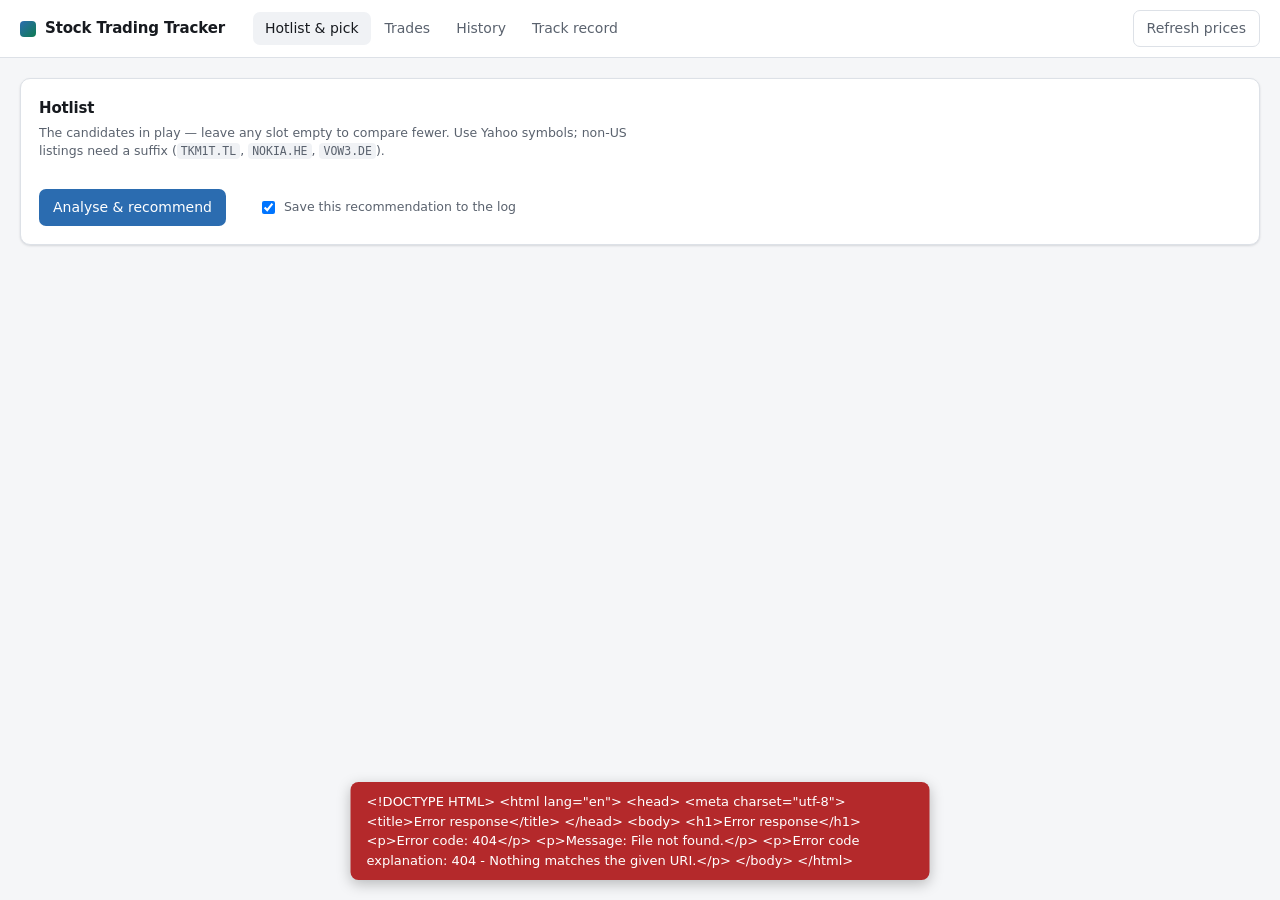
==== static/index.html @ bff1ef3d "Stock trading tracker: hotlist, scoring, grading, positions A local FastAPI app that scores up to 8 " ====
<!doctype html>
<html lang="en">
<head>
<meta charset="utf-8">
<meta name="viewport" content="width=device-width, initial-scale=1">
<title>Stock Trading Tracker</title>
<link rel="stylesheet" href="/static/style.css">
</head>
<body>

<header class="topbar">
  <div class="brand">
    <span class="mark"></span>
    <h1>Stock Trading Tracker</h1>
  </div>
  <nav class="tabs" id="tabs">
    <button data-tab="pick" class="active">Hotlist &amp; pick</button>
    <button data-tab="trades">Trades</button>
    <button data-tab="history">History</button>
    <button data-tab="record">Track record</button>
  </nav>
  <button id="refresh" class="ghost"
          title="Re-fetch prices from Yahoo now instead of waiting for the 10-minute cache to expire. Only prices - your trades are not affected.">Refresh prices</button>
</header>

<div id="toast" class="toast" hidden></div>

<!-- ===================================================== hotlist &amp; pick -->
<main id="tab-pick" class="tab active">

  <section class="panel">
    <div class="panel-head">
      <h2>Hotlist</h2>
      <p class="sub">The candidates in play &mdash; leave any slot empty to
         compare fewer. Use Yahoo symbols; non-US listings need a suffix
         (<code>TKM1T.TL</code>, <code>NOKIA.HE</code>, <code>VOW3.DE</code>).</p>
    </div>
    <div id="hotlist" class="slots"></div>
    <div class="actions">
      <button id="run" class="primary">Analyse &amp; recommend</button>
      <span id="hotlist-state" class="pending"></span>
      <label class="check"><input type="checkbox" id="save-rec" checked>
        Save this recommendation to the log</label>
    </div>
  </section>

  <section id="result" hidden></section>
</main>

<!-- ================================================================ trades -->
<main id="tab-trades" class="tab">
  <section class="panel">
    <div class="panel-head"><h2>Open positions</h2>
      <p class="sub">Profit and loss is marked to the <strong>latest traded
        price</strong>, including pre- and post-market &mdash; the tag next to it
        says which. Scores, saved recommendations and grading deliberately stay
        on <strong>completed daily closes</strong>, so a recommendation is
        reproducible and every candidate is compared like for like.</p></div>
    <div id="open-trades"></div>
  </section>
  <section class="panel">
    <div class="panel-head"><h2>Closed positions</h2></div>
    <div id="closed-trades"></div>
  </section>
</main>

<!-- =============================================================== history -->
<main id="tab-history" class="tab">
  <section class="panel">
    <div class="panel-head"><h2>Recommendation log</h2>
      <p class="sub">Every call, with the full indicator snapshot behind it.
        &ldquo;Since&rdquo; shows how the candidates have moved from the day scored to today.</p></div>
    <div id="history"></div>
  </section>
</main>

<!-- ========================================================== track record -->
<main id="tab-record" class="tab">
  <section class="panel">
    <div class="panel-head"><h2>Track record</h2>
      <p class="sub">Built only from closed, graded trades.</p></div>
    <div id="scoreboard"></div>
  </section>
</main>

<dialog id="buy-dialog">
  <h2 id="buy-title">Log a buy</h2>
  <p class="sub" id="buy-sub"></p>

  <div class="lot-grid" id="lot-grid">
    <div class="lot-head">
      <span>Date</span><span class="num">Shares</span><span class="num">Price</span>
      <span class="num">Fee</span><span></span>
    </div>
    <div id="lot-rows"></div>
  </div>
  <button type="button" id="add-lot" class="tiny">+ Add another package</button>

  <div id="buy-total" class="buy-total"></div>

  <label class="field" style="margin-top:12px"><span>Note (optional)</span>
    <input type="text" id="buy-note" placeholder="e.g. broke out of the base"></label>

  <div class="dialog-actions">
    <button type="button" id="buy-cancel">Cancel</button>
    <button type="button" id="buy-ok" class="primary">Log buy</button>
  </div>
</dialog>

<script src="/static/app.js"></script>
</body>
</html>
---- static/style.css ----
/* Stock Trading Tracker -- one stylesheet, no framework.
   Palette is defined once on :root and redefined for dark; nothing below the
   token block hard-codes a colour. */

:root {
  color-scheme: light dark;

  --bg:        #f5f6f8;
  --surface:   #ffffff;
  --surface-2: #f0f2f5;
  --line:      #dde1e7;
  --line-soft: #e008;

  --ink:       #171a1f;
  --ink-2:     #5a626e;
  --ink-3:     #878f9b;

  --accent:    #2b6cb0;
  --accent-ink:#ffffff;

  --up:        #0f7b52;
  --up-bg:     #e3f4ec;
  --down:      #b4292b;
  --down-bg:   #fbe9e9;
  --flat:      #6b7280;

  --warn:      #a35b00;
  --warn-bg:   #fdf1e0;

  /* Categorical series slots for the comparison chart. Validated with the
     dataviz palette validator against this app's own surfaces (#ffffff light,
     #1c1f25 dark): lightness band, chroma floor, CVD separation and
     normal-vision separation all pass in both modes. Assign in fixed order and
     never cycle -- the hotlist caps at 7, which is exactly the slots here.
     In light mode aqua, yellow and magenta fall below 3:1 on white, so the
     chart ships a table view underneath; that is the required relief, not a
     nicety. */
  --series-1: #2a78d6;   /* blue    */
  --series-2: #eb6834;   /* orange  */
  --series-3: #1baf7a;   /* aqua    */
  --series-4: #eda100;   /* yellow  */
  --series-5: #e87ba4;   /* magenta */
  --series-6: #008300;   /* green   */
  --series-7: #4a3aa7;   /* violet  */
  --series-8: #e34948;   /* red     */

  --grid: #e1e0d9;
  --axis: #c3c2b7;

  --radius: 10px;
  --shadow: 0 1px 2px rgba(16,24,40,.06), 0 1px 3px rgba(16,24,40,.08);
  --mono: ui-monospace, "Cascadia Mono", "SF Mono", Menlo, Consolas, monospace;
}

@media (prefers-color-scheme: dark) {
  :root {
    --bg:        #14161a;
    --surface:   #1c1f25;
    --surface-2: #23272e;
    --line:      #2f343c;

    --ink:       #e8eaee;
    --ink-2:     #a7aeb9;
    --ink-3:     #767d88;

    --accent:    #6aa6e8;
    --accent-ink:#0d1117;

    --up:        #4bbf8a;
    --up-bg:     #16301f;
    --down:      #f0706f;
    --down-bg:   #351a1c;
    --flat:      #8b93a0;

    --warn:      #e0a458;
    --warn-bg:   #33260f;

    --shadow: 0 1px 2px rgba(0,0,0,.4);

    /* The same eight hues re-stepped for the dark surface, not an automatic
       flip. Validated as a set against #1c1f25 -- all seven clear 3:1 there,
       so dark mode needs no contrast relief. */
    --series-1: #3987e5;
    --series-2: #d95926;
    --series-3: #199e70;
    --series-4: #c98500;
    --series-5: #d55181;
    --series-6: #008300;
    --series-7: #9085e9;
    --series-8: #e66767;

    --grid: #2c2c2a;
    --axis: #383835;
  }
}

* { box-sizing: border-box; }

body {
  margin: 0;
  background: var(--bg);
  color: var(--ink);
  font: 14px/1.5 system-ui, -apple-system, "Segoe UI", Roboto, sans-serif;
  -webkit-font-smoothing: antialiased;
}

h1, h2, h3, h4 { margin: 0; font-weight: 600; letter-spacing: -.01em; }
h1 { font-size: 15px; }
h2 { font-size: 15px; }
h3 { font-size: 13px; }
code { font-family: var(--mono); font-size: .92em; background: var(--surface-2);
       padding: 1px 4px; border-radius: 4px; }

/* ------------------------------------------------------------- top bar */

.topbar {
  position: sticky; top: 0; z-index: 20;
  display: flex; align-items: center; gap: 20px;
  padding: 10px 20px;
  background: var(--surface);
  border-bottom: 1px solid var(--line);
}
.brand { display: flex; align-items: center; gap: 9px; }
.mark {
  width: 16px; height: 16px; border-radius: 4px;
  background: linear-gradient(135deg, var(--accent), var(--up));
}
.tabs { display: flex; gap: 2px; margin-left: 8px; }
.tabs button {
  border: 0; background: none; color: var(--ink-2);
  padding: 6px 12px; border-radius: 7px; cursor: pointer;
  font: inherit; font-weight: 500;
}
.tabs button:hover { background: var(--surface-2); color: var(--ink); }
.tabs button.active { background: var(--surface-2); color: var(--ink); }
#refresh { margin-left: auto; }

/* -------------------------------------------------------------- layout */

.tab { display: none; padding: 20px; max-width: 1280px; margin: 0 auto; }
.tab.active { display: block; }

.panel {
  background: var(--surface);
  border: 1px solid var(--line);
  border-radius: var(--radius);
  box-shadow: var(--shadow);
  padding: 18px;
  margin-bottom: 18px;
}
.panel-head { margin-bottom: 14px; }
.sub { margin: 4px 0 0; color: var(--ink-2); font-size: 12.5px; max-width: 76ch; }

.actions { display: flex; align-items: center; gap: 16px; margin-top: 14px;
           flex-wrap: wrap; }
.check { display: flex; align-items: center; gap: 6px; color: var(--ink-2);
         font-size: 12.5px; cursor: pointer; }

/* ------------------------------------------------------------- controls */

button {
  font: inherit; cursor: pointer; border-radius: 7px;
  border: 1px solid var(--line); background: var(--surface);
  color: var(--ink); padding: 7px 13px; font-weight: 500;
}
button:hover:not(:disabled) { background: var(--surface-2); }
button:disabled { opacity: .5; cursor: default; }
button.primary { background: var(--accent); color: var(--accent-ink);
                 border-color: transparent; }
/* `button:hover:not(:disabled)` scores 0,2,1 and would otherwise beat
   `button.primary` at 0,1,1 -- repainting a primary button in the neutral
   surface colour while leaving its white text, i.e. invisible on hover. This
   rule scores 0,3,1 and restores the accent. */
button.primary:hover:not(:disabled) {
  background: var(--accent); color: var(--accent-ink); filter: brightness(1.08);
}
button.ghost { background: none; color: var(--ink-2); }
button.tiny { padding: 3px 8px; font-size: 12px; }
button.danger:hover:not(:disabled) { color: var(--down); border-color: var(--down); }

input[type=text], input[type=number], input[type=date] {
  font: inherit; color: var(--ink);
  background: var(--surface); border: 1px solid var(--line);
  border-radius: 7px; padding: 7px 9px; width: 100%;
}
input:focus-visible, button:focus-visible {
  outline: 2px solid var(--accent); outline-offset: 1px;
}
label.field { display: block; }
label.field > span { display: block; font-size: 11.5px; color: var(--ink-2);
                     margin-bottom: 3px; }

/* -------------------------------------------------------------- hotlist */

.slots { display: grid; grid-template-columns: repeat(auto-fit, minmax(186px, 1fr));
         gap: 10px; }
/* Seven slots auto-fit to six-plus-one on a wide screen, which reads as a
   mistake. Capping the row at four gives a deliberate 4 + 3. */
@media (min-width: 900px) { .slots { grid-template-columns: repeat(4, 1fr); } }
/* Eight slots fall into a clean 4 + 4. */
.slot { border: 1px solid var(--line); border-radius: var(--radius);
        padding: 12px; background: var(--surface-2); }
.slot .row { display: flex; gap: 6px; }
.slot .row input { text-transform: uppercase; font-family: var(--mono);
                   font-weight: 600; }
/* The uppercase transform is for the ticker being typed, not for the hint --
   without this the placeholder reads "E.G. AAPL". */
.slot .row input::placeholder { text-transform: none; font-weight: 400; }
.slot .meta { margin-top: 8px; font-size: 12px; color: var(--ink-2);
              min-height: 32px; }
.slot .meta strong { color: var(--ink); font-weight: 600; display: block; }
/* A slot whose box no longer matches what is stored. The border makes the
   divergence visible before the analysis runs rather than after it. */
.slot.dirty { border-color: var(--warn); background: var(--warn-bg); }
.slot.dirty .row input { border-color: var(--warn); }
.pending { color: var(--warn); font-size: 12px; font-style: italic; }
.slot-label { font-size: 11px; text-transform: uppercase; letter-spacing: .06em;
              color: var(--ink-3); margin-bottom: 7px; }

/* ------------------------------------------------------------- verdict */

.verdict-bar {
  display: flex; align-items: center; gap: 14px; flex-wrap: wrap;
  padding: 14px 16px; border-radius: var(--radius);
  background: var(--surface-2); border: 1px solid var(--line);
  margin-bottom: 16px;
}
.verdict-bar .pick { font-size: 22px; font-weight: 650; font-family: var(--mono); }
.verdict-bar .why { color: var(--ink-2); font-size: 12.5px; flex: 1 1 260px; }
.pill { display: inline-block; padding: 2px 9px; border-radius: 999px;
        font-size: 11.5px; font-weight: 600; border: 1px solid transparent; }
.pill.clear { background: var(--up-bg); color: var(--up); }
.pill.slight { background: var(--warn-bg); color: var(--warn); }
.pill.tie   { background: var(--surface); color: var(--ink-2); border-color: var(--line); }

/* --------------------------------------------------------------- cards */

.cards { display: grid; grid-template-columns: repeat(auto-fit, minmax(305px, 1fr));
         gap: 14px; }

/* Says out loud that the cards are in rank order. With three candidates that
   was obvious; with seven wrapping onto two rows it needs stating. */
.rank-note { margin: 16px 0 10px; font-size: 12.5px; color: var(--ink-2); }
.rank-note strong { color: var(--ink); }
.card { border: 1px solid var(--line); border-radius: var(--radius);
        background: var(--surface); overflow: hidden; }
.card.winner { border-color: var(--accent); box-shadow: 0 0 0 1px var(--accent); }
.card-head { display: flex; align-items: baseline; gap: 8px; padding: 12px 14px;
             border-bottom: 1px solid var(--line); }
.card-head .tick { font-family: var(--mono); font-weight: 650; font-size: 16px; }
.card-head .rank { font-size: 11px; color: var(--ink-2); font-weight: 700;
                   text-transform: uppercase; letter-spacing: .05em;
                   background: var(--surface-2); border-radius: 5px;
                   padding: 1px 6px; }
.card.winner .card-head .rank { background: var(--accent); color: var(--accent-ink); }
.card-head .price { margin-left: auto; font-family: var(--mono); font-weight: 600; }
/* The scored close and the live price, side by side. The card's whole case --
   score, components, entry, stop, target -- is built from the close, so the
   live price is context rather than the headline. */
.livebar {
  display: flex; align-items: center; gap: 7px; flex-wrap: wrap;
  padding: 7px 14px; font-size: 11.5px;
  background: var(--surface-2); border-bottom: 1px solid var(--line);
}
.livebar .mono { font-size: 12px; }

.card-body { padding: 14px; }
.card .name { font-size: 12px; color: var(--ink-2); margin: -6px 0 12px; }

.score-row { display: flex; align-items: baseline; gap: 8px; margin-bottom: 4px; }
.score-num { font-size: 30px; font-weight: 650; font-family: var(--mono);
             line-height: 1; }
.score-max { color: var(--ink-3); font-size: 13px; }
.score-verdict { margin-left: auto; font-weight: 600; font-size: 13px; }
.meter { height: 7px; border-radius: 4px; background: var(--surface-2);
         overflow: hidden; margin: 8px 0 4px; position: relative; }
.meter > i { display: block; height: 100%; border-radius: 4px; }
.meter-scale { display: flex; justify-content: space-between; font-size: 10.5px;
               color: var(--ink-3); font-family: var(--mono); }

/* diverging component bars */
.components { margin: 16px 0 0; display: grid; gap: 7px; }
.comp { display: grid; grid-template-columns: 74px 1fr 46px; align-items: center;
        gap: 9px; font-size: 12px; }
.comp .cname { color: var(--ink-2); text-transform: capitalize; }
.comp .cval { font-family: var(--mono); text-align: right;
              font-variant-numeric: tabular-nums; }
.bipolar { position: relative; height: 14px; background: var(--surface-2);
           border-radius: 3px; }
.bipolar::before { content: ""; position: absolute; left: 50%; top: 0; bottom: 0;
                   width: 1px; background: var(--line); }
.bipolar > i { position: absolute; top: 2px; bottom: 2px; border-radius: 2px; }

/* --------------------------------------------------------------- chart */

.chart { margin: 14px 0 4px; }
.chart svg { display: block; width: 100%; height: auto; }
.legend { display: flex; gap: 12px; font-size: 11px; color: var(--ink-2);
          margin-top: 4px; }
.legend i { display: inline-block; width: 14px; height: 2px; vertical-align: middle;
            margin-right: 4px; }

/* ---------------------------------------------------------------- plan */

.plan { display: grid; grid-template-columns: repeat(4, 1fr); gap: 1px;
        background: var(--line); border: 1px solid var(--line);
        border-radius: 8px; overflow: hidden; margin-top: 14px; }
.plan div { background: var(--surface); padding: 8px 10px; }
.plan dt { font-size: 10.5px; color: var(--ink-3); text-transform: uppercase;
           letter-spacing: .05em; }
.plan dd { margin: 2px 0 0; font-family: var(--mono); font-weight: 600;
           font-variant-numeric: tabular-nums; }

/* ------------------------------------------------------------- details */

details.signals { margin-top: 14px; }
details.signals > summary { cursor: pointer; font-size: 12.5px; color: var(--accent);
                            font-weight: 500; list-style: none; }
details.signals > summary::-webkit-details-marker { display: none; }
details.signals > summary::before { content: "▸ "; }
details.signals[open] > summary::before { content: "▾ "; }

table { width: 100%; border-collapse: collapse; font-size: 12.5px; }
th, td { text-align: left; padding: 7px 9px; border-bottom: 1px solid var(--line);
         vertical-align: top; }
th { font-size: 11px; text-transform: uppercase; letter-spacing: .04em;
     color: var(--ink-3); font-weight: 600; }
td.num, th.num { text-align: right; font-family: var(--mono);
                 font-variant-numeric: tabular-nums; }
tr:last-child td { border-bottom: 0; }
tbody tr:hover { background: var(--surface-2); }
.sig-note { color: var(--ink-2); font-size: 11.5px; }
.comp-tag { font-size: 10px; text-transform: uppercase; letter-spacing: .05em;
            color: var(--ink-3); }

.table-wrap { overflow-x: auto; }

/* ---------------------------------------------------------- numbers */

.up { color: var(--up); }
.down { color: var(--down); }
.flat { color: var(--flat); }
.mono { font-family: var(--mono); font-variant-numeric: tabular-nums; }

.badge { display: inline-block; padding: 1px 7px; border-radius: 5px;
         font-size: 11px; font-weight: 600; }
.badge.best { background: var(--up-bg); color: var(--up); }
.badge.mid  { background: var(--warn-bg); color: var(--warn); }
.badge.worst{ background: var(--down-bg); color: var(--down); }

/* ------------------------------------------------------------- trades */

.trade { border: 1px solid var(--line); border-radius: var(--radius);
         margin-bottom: 12px; overflow: hidden; }
.trade-head { display: flex; align-items: center; gap: 12px; padding: 11px 14px;
              background: var(--surface-2); flex-wrap: wrap; }
.trade-head .tick { font-family: var(--mono); font-weight: 650; font-size: 15px; }
.trade-head .spacer { flex: 1; }
.trade-body { padding: 14px; }
.close-form, .sell-form {
  display: grid; grid-template-columns: repeat(auto-fit, minmax(120px, 1fr));
  gap: 10px; align-items: end; margin-top: 12px;
  padding-top: 12px; border-top: 1px solid var(--line); }
.sell-form input[type=number] { text-align: right; font-family: var(--mono); }

.stats { display: grid; grid-template-columns: repeat(auto-fit, minmax(150px, 1fr));
         gap: 1px; background: var(--line); border: 1px solid var(--line);
         border-radius: 8px; overflow: hidden; }
.stat { background: var(--surface); padding: 12px 14px; }
.stat .k { font-size: 11px; color: var(--ink-3); text-transform: uppercase;
           letter-spacing: .05em; }
.stat .v { font-size: 22px; font-weight: 650; font-family: var(--mono);
           font-variant-numeric: tabular-nums; margin-top: 3px; line-height: 1.1; }
.stat .n { font-size: 11.5px; color: var(--ink-2); margin-top: 3px; }

.callout { padding: 11px 13px; border-radius: 8px; font-size: 12.5px;
           border: 1px solid var(--line); background: var(--surface-2);
           margin-top: 12px; }
.callout.good { background: var(--up-bg); border-color: transparent; color: var(--up); }
.callout.bad { background: var(--down-bg); border-color: transparent; color: var(--down); }
.callout.warn { background: var(--warn-bg); border-color: transparent; color: var(--warn); }

.empty { color: var(--ink-3); font-size: 13px; padding: 22px; text-align: center; }
.err { color: var(--down); font-size: 12.5px; }

/* --------------------------------------------------------------- toast */

.toast {
  position: fixed; bottom: 20px; left: 50%; transform: translateX(-50%);
  background: var(--ink); color: var(--bg); padding: 10px 16px;
  border-radius: 8px; font-size: 13px; z-index: 100; max-width: 70ch;
  box-shadow: 0 4px 14px rgba(0,0,0,.25);
}
.toast.bad { background: var(--down); color: #fff; }

.spin { display: inline-block; width: 12px; height: 12px; margin-right: 7px;
        border: 2px solid currentColor; border-right-color: transparent;
        border-radius: 50%; animation: spin .7s linear infinite;
        vertical-align: -1px; }
@keyframes spin { to { transform: rotate(360deg); } }

@media (max-width: 620px) {
  .topbar { flex-wrap: wrap; gap: 10px; }
  .plan { grid-template-columns: repeat(2, 1fr); }
  .tab { padding: 14px; }
}

/* --------------------------------------------------------- buy dialog */

dialog {
  border: 1px solid var(--line); border-radius: var(--radius);
  background: var(--surface); color: var(--ink);
  padding: 20px; width: min(560px, calc(100vw - 32px));
  box-shadow: 0 12px 40px rgba(0,0,0,.24);
}
dialog::backdrop { background: rgba(10,14,20,.5); }
dialog h2 { margin-bottom: 4px; }

/* Five columns that the header and every row share, so the labels stay over
   the fields they name at any width. */
.lot-grid { margin-top: 14px; }
.lot-head, .lot-row {
  display: grid; grid-template-columns: 1.5fr 1fr 1.2fr .8fr 28px;
  gap: 6px; align-items: center;
}
.lot-head { font-size: 10.5px; text-transform: uppercase; letter-spacing: .05em;
            color: var(--ink-3); margin-bottom: 5px; }
.lot-head .num { text-align: right; }
.lot-row { margin-bottom: 6px; }
.lot-row input[data-k=qty], .lot-row input[data-k=price],
.lot-row input[data-k=fee] { text-align: right; font-family: var(--mono); }
.lot-row input { padding: 6px 8px; }

.buy-total { margin-top: 10px; padding: 9px 11px; border-radius: 8px;
             background: var(--surface-2); font-size: 12.5px;
             font-variant-numeric: tabular-nums; }

.dialog-actions { display: flex; justify-content: flex-end; gap: 8px;
                  margin-top: 16px; }

tfoot td { border-top: 1px solid var(--line); border-bottom: 0;
           background: var(--surface-2); }

@media (max-width: 520px) {
  .lot-head { display: none; }
  .lot-row { grid-template-columns: 1fr 1fr; }
}

/* Which price a P&L figure is marked to. Deliberately quiet, but always
   present -- the number means something different at 09:00 than at 23:00, and
   without this it silently meant "yesterday's close" all day. */
.mark-note {
  font-size: 11px; color: var(--ink-3); font-family: var(--mono);
  border: 1px solid var(--line); border-radius: 5px;
  padding: 1px 6px; margin-left: 4px; white-space: nowrap;
}

/* ------------------------------------------- two-week comparison chart */

.compare .chartwrap { position: relative; margin-top: 4px; }
.compare .chartwrap:focus-visible { outline: 2px solid var(--accent);
                                    outline-offset: 3px; border-radius: 6px; }
.compare svg { display: block; width: 100%; height: auto; overflow: visible; }
.compare .hit { cursor: crosshair; }

/* Axis and end labels wear text tokens; only the mark carries identity. The
   end labels are the exception the palette's relief rule asks for -- in light
   mode three of the hues sit below 3:1 on white, so the value is always
   readable as text as well, and repeated in the table below. */
.compare .ax { fill: var(--ink-3); font-size: 10px; font-family: var(--mono); }
.compare .endlabel { font-size: 10.5px; font-weight: 700; font-family: var(--mono); }

.chart-tip {
  position: absolute; top: 8px; pointer-events: none;
  background: var(--surface); border: 1px solid var(--line);
  border-radius: 8px; padding: 7px 9px; font-size: 11.5px;
  box-shadow: 0 4px 14px rgba(0,0,0,.16); min-width: 132px; z-index: 5;
}
.tip-date { color: var(--ink-3); font-family: var(--mono); font-size: 10.5px;
            margin-bottom: 4px; }
.tip-row { display: grid; grid-template-columns: 10px 1fr auto; gap: 6px;
           align-items: center; line-height: 1.7; }

.swatch { display: inline-block; width: 10px; height: 10px; border-radius: 3px;
          vertical-align: -1px; margin-right: 6px; }
.compare-table { margin-top: 6px; }

/* Your own trades, overlaid on the score chart. */
.trademark { pointer-events: none; }
.tradehit { cursor: pointer; }
.tip-sum { margin-top: 6px; padding-top: 6px; border-top: 1px solid var(--line);
           font-size: 11.5px; }
.tip-note { color: var(--ink-2); font-size: 11px; margin-top: 3px;
            max-width: 30ch; line-height: 1.45; }
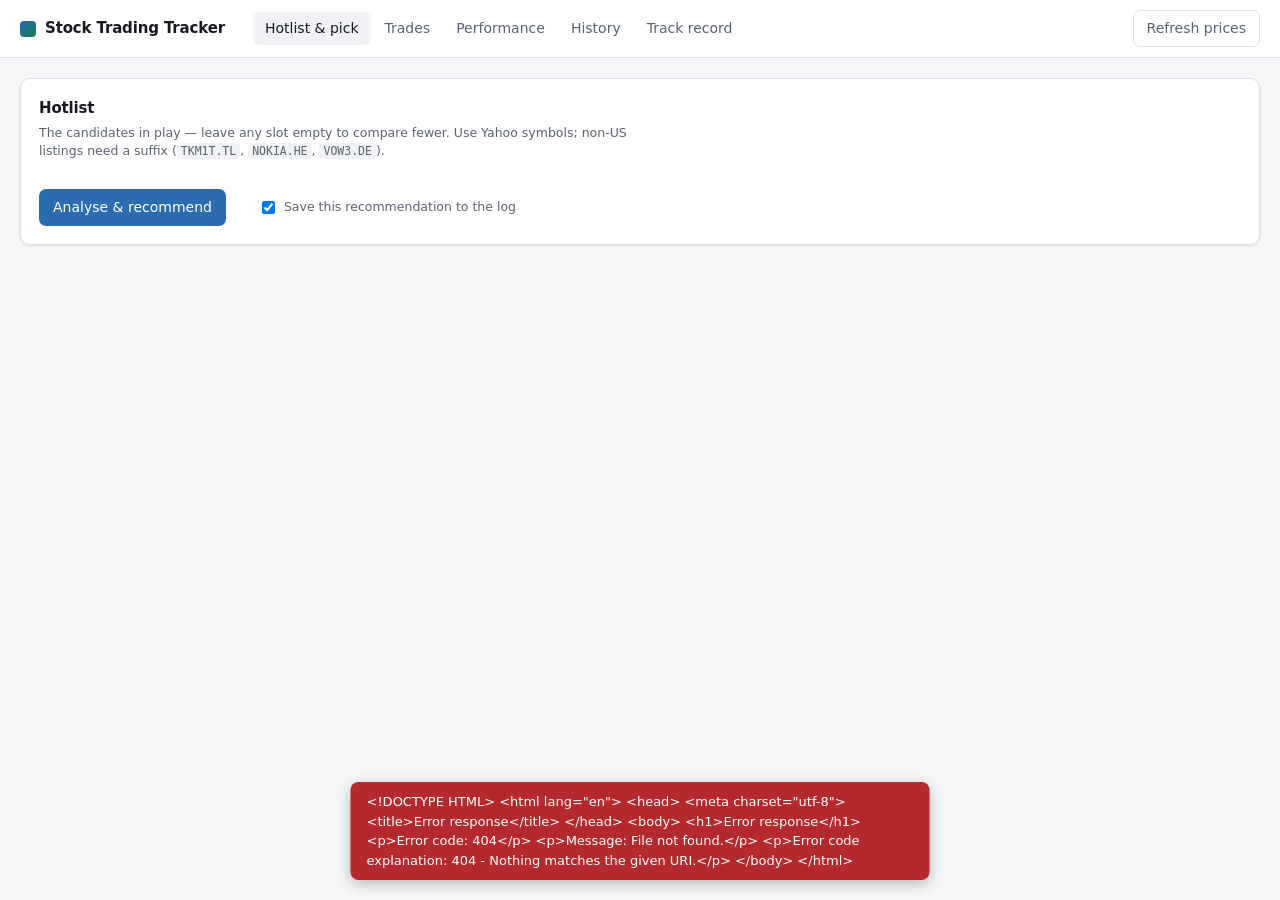
==== commit caf2978c: "﻿Log, edit and review trades without the hotlist; add a performance dashboard Trades placed away fro" ====
--- a/static/index.html
+++ b/static/index.html
@@ -16,6 +16,7 @@
   <nav class="tabs" id="tabs">
     <button data-tab="pick" class="active">Hotlist &amp; pick</button>
     <button data-tab="trades">Trades</button>
+    <button data-tab="performance">Performance</button>
     <button data-tab="history">History</button>
     <button data-tab="record">Track record</button>
   </nav>
@@ -49,19 +50,31 @@
 
 <!-- ================================================================ trades -->
 <main id="tab-trades" class="tab">
-  <section class="panel">
-    <div class="panel-head"><h2>Open positions</h2>
-      <p class="sub">Profit and loss is marked to the <strong>latest traded
-        price</strong>, including pre- and post-market &mdash; the tag next to it
-        says which. Scores, saved recommendations and grading deliberately stay
-        on <strong>completed daily closes</strong>, so a recommendation is
-        reproducible and every candidate is compared like for like.</p></div>
-    <div id="open-trades"></div>
+  <section class="panel" id="trades-list-panel">
+    <div class="panel-head">
+      <div class="head-row">
+        <h2>Trades</h2>
+        <button type="button" id="log-trade" class="primary">+ Log a trade</button>
+      </div>
+      <div class="list-tools">
+        <div class="seg" id="trade-filter" role="group" aria-label="Show">
+          <button type="button" data-f="all" class="on">All</button>
+          <button type="button" data-f="open">Open</button>
+          <button type="button" data-f="closed">Closed</button>
+        </div>
+        <input type="search" id="trade-search" placeholder="Filter by ticker"
+               spellcheck="false" autocomplete="off">
+      </div>
+    </div>
+    <div id="trades-list"><div class="empty">Loading&hellip;</div></div>
   </section>
-  <section class="panel">
-    <div class="panel-head"><h2>Closed positions</h2></div>
-    <div id="closed-trades"></div>
-  </section>
+
+  <section id="trade-detail" hidden></section>
+</main>
+
+<!-- =========================================================== performance -->
+<main id="tab-performance" class="tab">
+  <div id="performance"><div class="empty">Loading&hellip;</div></div>
 </main>
 
 <!-- =============================================================== history -->
@@ -87,6 +100,20 @@
   <h2 id="buy-title">Log a buy</h2>
   <p class="sub" id="buy-sub"></p>
 
+  <!-- Only in "Log a trade" mode, opened from the Trades tab: the ticker is
+       typed in rather than taken from a card, and the recommendation to grade
+       against is chosen rather than implied. -->
+  <div id="buy-free" hidden>
+    <div class="free-grid">
+      <label class="field"><span>Ticker</span>
+        <input type="text" id="buy-ticker" placeholder="e.g. MSFT" spellcheck="false"
+               autocomplete="off"></label>
+      <label class="field"><span>Grade against</span>
+        <select id="buy-rec"></select></label>
+    </div>
+    <p class="sub" id="buy-rec-note"></p>
+  </div>
+
   <div class="lot-grid" id="lot-grid">
     <div class="lot-head">
       <span>Date</span><span class="num">Shares</span><span class="num">Price</span>
@@ -107,6 +134,26 @@
   </div>
 </dialog>
 
+<dialog id="trade-dialog">
+  <h2 id="te-title">Edit trade</h2>
+  <p class="sub">Correct the ticker, the recommendation it is graded against, or
+    the note. Buys and sales are corrected on their own rows with &#9998;. A closed
+    trade is re-graded when you save.</p>
+  <div class="free-grid">
+    <label class="field"><span>Ticker</span>
+      <input type="text" id="te-ticker" spellcheck="false" autocomplete="off"></label>
+    <label class="field"><span>Grade against</span>
+      <select id="te-rec"></select></label>
+  </div>
+  <p class="sub" id="te-rec-note"></p>
+  <label class="field" style="margin-top:12px"><span>Note</span>
+    <input type="text" id="te-note"></label>
+  <div class="dialog-actions">
+    <button type="button" id="te-cancel">Cancel</button>
+    <button type="button" id="te-save" class="primary">Save</button>
+  </div>
+</dialog>
+
 <script src="/static/app.js"></script>
 </body>
 </html>
--- a/static/style.css
+++ b/static/style.css
@@ -1,4 +1,4 @@
-/* Stock Trading Tracker -- one stylesheet, no framework.
+﻿/* Stock Trading Tracker -- one stylesheet, no framework.
    Palette is defined once on :root and redefined for dark; nothing below the
    token block hard-codes a colour. */
 
@@ -492,3 +492,145 @@
            font-size: 11.5px; }
 .tip-note { color: var(--ink-2); font-size: 11px; margin-top: 3px;
             max-width: 30ch; line-height: 1.45; }
+
+/* ------------------------------------------- log a trade from the Trades tab */
+
+.head-row { display: flex; align-items: center; justify-content: space-between;
+            gap: 12px; flex-wrap: wrap; }
+
+.free-grid { display: grid; grid-template-columns: 1fr 2fr; gap: 10px;
+             margin-top: 12px; }
+#buy-ticker { text-transform: uppercase; font-family: var(--mono); font-weight: 600; }
+#buy-ticker::placeholder { text-transform: none; font-weight: 400; }
+#buy-rec-note { margin-top: 6px; }
+/* Grid items default to min-width: auto, so a select holding a long option
+   label refused to shrink below that label and pushed the dialog into a
+   horizontal scrollbar. */
+.free-grid > * { min-width: 0; }
+.free-grid select { text-overflow: ellipsis; }
+
+/* Selects had no styling at all -- they only appear in this dialog. */
+select {
+  font: inherit; color: var(--ink);
+  background: var(--surface); border: 1px solid var(--line);
+  border-radius: 7px; padding: 7px 9px; width: 100%;
+}
+select:disabled { color: var(--ink-3); background: var(--surface-2); }
+select:focus-visible { outline: 2px solid var(--accent); outline-offset: 1px; }
+
+@media (max-width: 520px) { .free-grid { grid-template-columns: 1fr; } }
+
+/* ------------------------------------------------------------ performance */
+
+.perf .stats { margin-bottom: 16px; }
+.perf-grid { display: grid; grid-template-columns: repeat(auto-fit, minmax(340px, 1fr));
+             gap: 14px; margin-bottom: 14px; }
+.perf-card { border: 1px solid var(--line); border-radius: var(--radius);
+             padding: 12px 14px 10px; background: var(--surface); }
+.perf-card h3 { font-size: 12.5px; color: var(--ink-2); font-weight: 600;
+                margin-bottom: 6px; }
+.perf-grid + .perf-card { margin-bottom: 14px; }
+
+.perf-chart { position: relative; }
+.perf-chart:focus-visible { outline: 2px solid var(--accent); outline-offset: 3px;
+                            border-radius: 6px; }
+.perf-chart svg { display: block; width: 100%; height: auto; overflow: visible; }
+.perf-chart .ax { fill: var(--ink-3); font-size: 10px; font-family: var(--mono); }
+.perf-chart .bar-label { fill: var(--ink-2); font-size: 10px; font-family: var(--mono);
+                         font-weight: 600; }
+.perf-chart .end-total { fill: var(--ink); font-size: 11px; font-family: var(--mono);
+                         font-weight: 700; }
+.perf-chart .tip-hit { cursor: default; }
+/* A column wash on the hovered month, drawn behind nothing: the hit rect is
+   transparent until it is the active one. */
+.perf-chart rect.tip-hit.on { fill: var(--ink); fill-opacity: .05; }
+.perf-chart .chart-tip { top: 4px; }
+
+.perf .legend i { width: 10px; height: 10px; border-radius: 3px; }
+.tip-kv { display: flex; justify-content: space-between; gap: 14px;
+          line-height: 1.7; font-size: 11.5px; }
+.tip-kv .swatch { margin-right: 5px; }
+.tip-total { border-top: 1px solid var(--line); margin-top: 3px; padding-top: 3px; }
+
+.perf-table tr.quiet td { color: var(--ink-3); }
+
+/* The shared .stats grid draws its dividers by letting a --line background
+   show through a 1px gap. With an odd number of tiles on a wrapped row, the
+   empty cell showed as a solid grey block. Here the dividers belong to the
+   tiles instead, so a leftover cell is just empty surface. */
+.perf .stats { background: var(--surface); gap: 0; }
+/* Outlines, not box-shadows: a shadow is painted over by the next tile's
+   background, which erased the row dividers. Outlines paint above backgrounds,
+   and the container clips the outer edge. */
+.perf .stats { overflow: hidden; }
+.perf .stat { outline: 1px solid var(--line); outline-offset: -0.5px; }
+
+/* ------------------------------------------------------------- corrections */
+
+.row-actions { white-space: nowrap; }
+.row-actions .tiny + .tiny { margin-left: 4px; }
+tr.editing td { background: var(--warn-bg); padding-top: 5px; padding-bottom: 5px; }
+tr.editing input { padding: 4px 6px; font-family: var(--mono); font-size: 12px; }
+tr.editing input[type=number] { text-align: right; min-width: 64px; }
+tr.editing .edit-preview { color: var(--ink-2); }
+.edit-actions .tiny + .tiny { margin-left: 4px; }
+#te-ticker { text-transform: uppercase; font-family: var(--mono); font-weight: 600; }
+.trade-note { margin: 0 0 6px; font-style: italic; }
+
+/* ------------------------------------------------------------ trade list */
+
+.list-tools { display: flex; align-items: center; gap: 10px; flex-wrap: wrap;
+              margin-top: 12px; }
+.list-tools input[type=search] {
+  font: inherit; color: var(--ink); background: var(--surface);
+  border: 1px solid var(--line); border-radius: 7px; padding: 6px 9px;
+  width: 190px; text-transform: uppercase; font-family: var(--mono);
+}
+.list-tools input[type=search]::placeholder { text-transform: none;
+  font-family: system-ui, -apple-system, "Segoe UI", Roboto, sans-serif; }
+
+/* A segmented control: one border around the group, the active one filled. */
+.seg { display: inline-flex; border: 1px solid var(--line); border-radius: 8px;
+       overflow: hidden; }
+.seg button { border: 0; border-radius: 0; padding: 6px 12px; font-size: 12.5px;
+              background: var(--surface); color: var(--ink-2); }
+.seg button + button { border-left: 1px solid var(--line); }
+.seg button.on, .seg button.on:hover:not(:disabled) {
+  background: var(--surface-2); color: var(--ink); font-weight: 600; }
+
+.trade-table table { font-size: 12.5px; }
+.trade-table th { padding: 0; white-space: nowrap; }
+.trade-table th button.sort {
+  all: unset; box-sizing: border-box; display: block; width: 100%;
+  padding: 7px 9px; cursor: pointer; font-size: 11px; text-transform: uppercase;
+  letter-spacing: .04em; color: var(--ink-3); font-weight: 600;
+}
+.trade-table th.num button.sort { text-align: right; }
+.trade-table th button.sort:hover, .trade-table th button.sort.on { color: var(--ink); }
+.trade-table th button.sort:focus-visible { outline: 2px solid var(--accent); outline-offset: -2px; }
+.trade-table td { white-space: nowrap; vertical-align: middle; }
+.trade-row { cursor: pointer; }
+.trade-row:focus-visible { outline: 2px solid var(--accent); outline-offset: -2px; }
+.trade-table tfoot td { border-top: 1px solid var(--line); background: var(--surface-2); }
+.cell-note { font-size: 10.5px; color: var(--ink-3); font-family: inherit; }
+.has-note { color: var(--ink-3); font-size: 11px; }
+
+/* ------------------------------------------------------------ trade detail */
+
+.back { display: inline-block; margin-bottom: 12px; color: var(--accent);
+        text-decoration: none; font-weight: 500; font-size: 13px; }
+.back:hover { text-decoration: underline; }
+#trade-detail .trade { margin-bottom: 0; }
+
+.ledger-summary { display: flex; flex-wrap: wrap; gap: 6px 22px; margin: 4px 0 8px;
+                  font-size: 12.5px; color: var(--ink-2); }
+.ledger-summary .k { font-size: 10.5px; text-transform: uppercase; letter-spacing: .05em;
+                     color: var(--ink-3); margin-right: 3px; }
+.ledger-summary strong { color: var(--ink); }
+.txn { display: inline-block; font-size: 11px; font-weight: 600; padding: 1px 7px;
+       border-radius: 5px; }
+.txn.buy { background: var(--surface-2); color: var(--ink-2); }
+.txn.sell { background: var(--up-bg); color: var(--up); }
+/* Dates and amounts broke across two lines on a narrow screen; the ledger
+   scrolls sideways inside its frame instead. */
+.ledger td { white-space: nowrap; }
